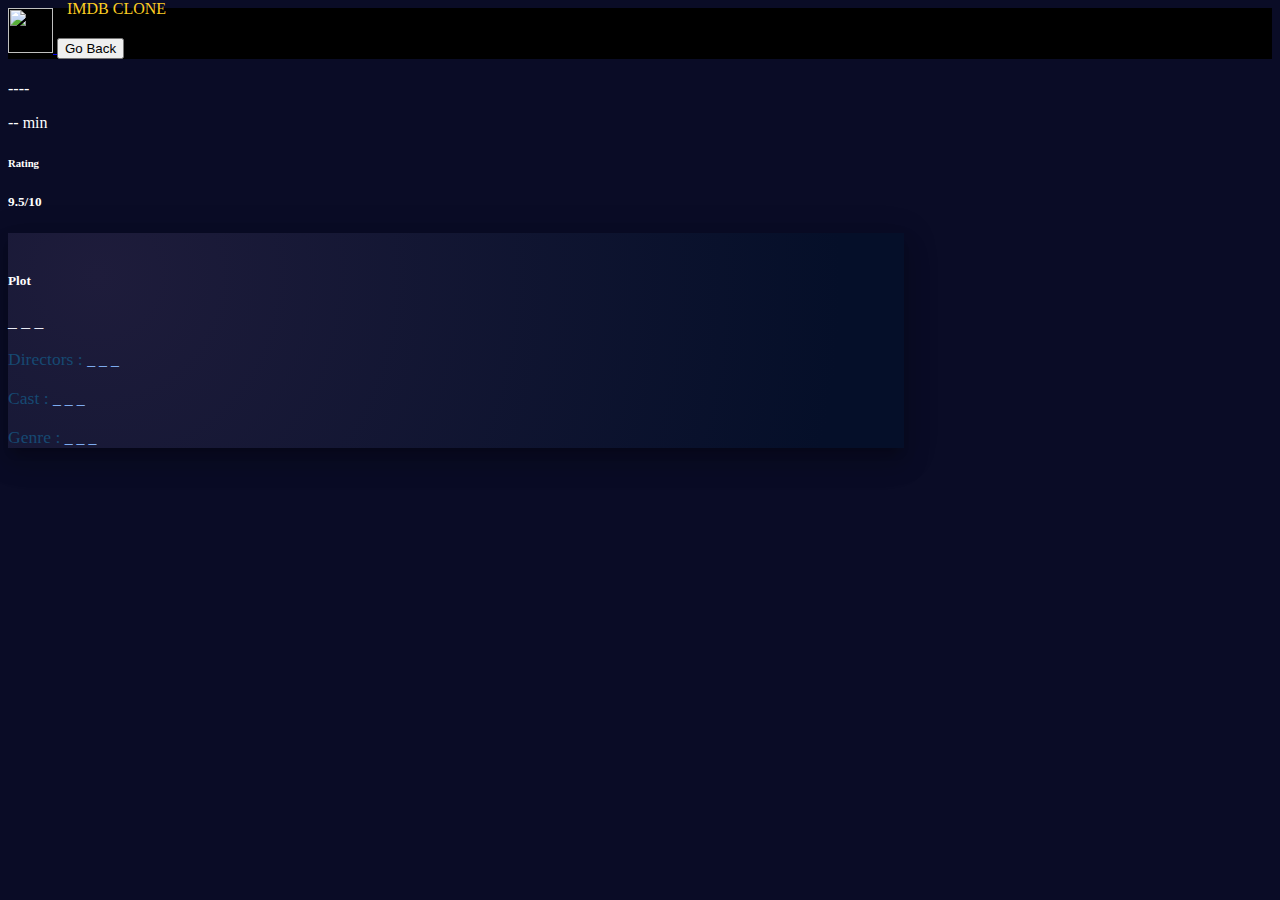
==== movie.html @ f615e348 "Add files via upload" ====
<!DOCTYPE html>
<html lang="en">
  <head>
    <meta charset="UTF-8" />
    <meta http-equiv="X-UA-Compatible" content="IE=edge" />
    <meta name="viewport" content="width=device-width, initial-scale=1.0" />
    <title>Movie Page</title>
    <link rel="icon" type="image/x-icon" href="images/favicon.png" />

    <!-- Bootstrap  -->
    <link
      href="https://cdn.jsdelivr.net/npm/bootstrap@5.2.0/dist/css/bootstrap.min.css"
      rel="stylesheet"
      integrity="sha384-gH2yIJqKdNHPEq0n4Mqa/HGKIhSkIHeL5AyhkYV8i59U5AR6csBvApHHNl/vI1Bx"
      crossorigin="anonymous"
    />

    <!-- FontAwesome -->
    <script
      src="https://kit.fontawesome.com/a8162db7fd.js"
      crossorigin="anonymous"
    ></script>

    <!-- Animate -->
    <link
      rel="stylesheet"
      href="https://cdnjs.cloudflare.com/ajax/libs/animate.css/4.1.1/animate.min.css"
    />

    <link rel="stylesheet" href="./css/movie.css" />
  </head>
  <body>
    <!-- NAVBAR -->
    <nav class="navbar px-2 nav-color">
      <div class="container-fluid">
        <a class="navbar-brand" href="index.html">
          <img
            src="https://upload.wikimedia.org/wikipedia/commons/thumb/6/69/IMDB_Logo_2016.svg/575px-IMDB_Logo_2016.svg.png"
            alt=""
            width="45"
            height="45"
            class="d-inline-block align-text-top"
          />
          <span class="pt-4 site-name"> IMDB CLONE </span>
        </a>
        <a href="index.html">
          <button type="button" class="btn btn-warning">
            <i class="fa-solid fa-angle-left"></i> Go Back
          </button>
        </a>
      </div>
    </nav>

    <!-- MAIN container -->
    <main class="container-fluid justify-content-center my-4">
      <!-- Title and rating container -->
      <div
        class="d-flex justify-content-between align-content-center mx-auto"
        style="max-width: 70vw"
      >
        <div>
          <h1 id="title">Movie name</h1>
          <p id="year" class="text-info d-inline-block">----</p>
          <span id="runtime" class="ms-4 text-info"> -- min</span>
        </div>

        <div>
          <h6 class="mt-3 mb-0 ms-4 text-warning">Rating</h6>
          <h5 class="mt-1">
            <i class="fa-solid fa-star"></i> <span id="rating"> 9.5/10 </span>
          </h5>
        </div>
      </div>

      <!-- Movie card -->
      <div
        class="card mb-3 mx-auto animate__animated animate__backInDown"
        style="max-width: 70vw"
      >
        <div class="row g-0">
          <div
            class="col-md-3 d-flex justify-content-center justify-content-lg-start"
          >
            <img
              id="poster"
              class="img-fluid rounded-start"
              style="max-height: 400px"
            />
          </div>
          <div class="col-md-8 my-2">
            <div class="card-body mt-3">
              <h5 class="card-title">Plot</h5>
              <p class="card-text" id="plot">_ _ _</p>

              <p class="info-type">
                Directors :
                <span id="director-names" class="information">_ _ _</span>
              </p>
              <p class="info-type">
                Cast :
                <span id="cast-names" class="information">_ _ _</span>
              </p>
              <p class="info-type">
                Genre :
                <span id="genre" class="information">_ _ _</span>
              </p>
            </div>
          </div>
        </div>
      </div>
    </main>

    <script src="./js/movieInfo.js"></script>
  </body>
</html>
---- css/movie.css ----
/* CSS Variables */
:root {
  --default-text-color: #fff;
  --logo-color: rgb(253, 206, 35);
  --page-background-color:  #0a0c26;
  --card-text-color: rgb(232, 233, 243);
  --info-color: #7dabef;
}

body {
  background-color: var(--page-background-color);
  color: var(--default-text-color);
}

/* NAVBAR */
.fa-star {
  color: var(--logo-color);
}
.nav-color{
  background-color: black;
}

.site-name {
  color: var(--logo-color);
  position: absolute;
  top: 0px;
  padding-left: 10px;
}

/* Movie card*/
.card {
  border: 0;
  background: radial-gradient(
    circle at 10% 20%,
    rgb(30, 28, 59) 0%,
    rgb(5, 15, 41) 90.2%
  );
  box-shadow: 0px 16px 24px 2px hsla(0, 0%, 0%, 0.14),
    0px 6px 30px 5px hsla(0, 0%, 0%, 0.12),
    0px 8px 10px -5px hsla(0, 0%, 0%, 0.2);
}

.card-text {
  text-align: justify;
  font-size: 1.1rem;
  font-weight: 400;
  color: var(--card-text-color);
}

.info-type {
  font-size: 1.1rem;
  font-weight: 500;
  color: rgb(22, 73, 114);
}

.information {
  font-weight: 500;
  font-size: 0.9em;
  color: var(--info-color);
}


/* Responsiveness */
@media screen and (max-width: 767px) {
  #poster {
    margin-top: 1rem;
    border-radius: 5px !important;
  }
}

@media screen and (max-width: 576px) {
  #title {
    font-size: x-large;
  }

  h6 {
    font-size: medium;
  }

  h5 {
    font-size: medium;
  }

  #poster {
    margin-top: 0px;
    width: 100%;
  }
}
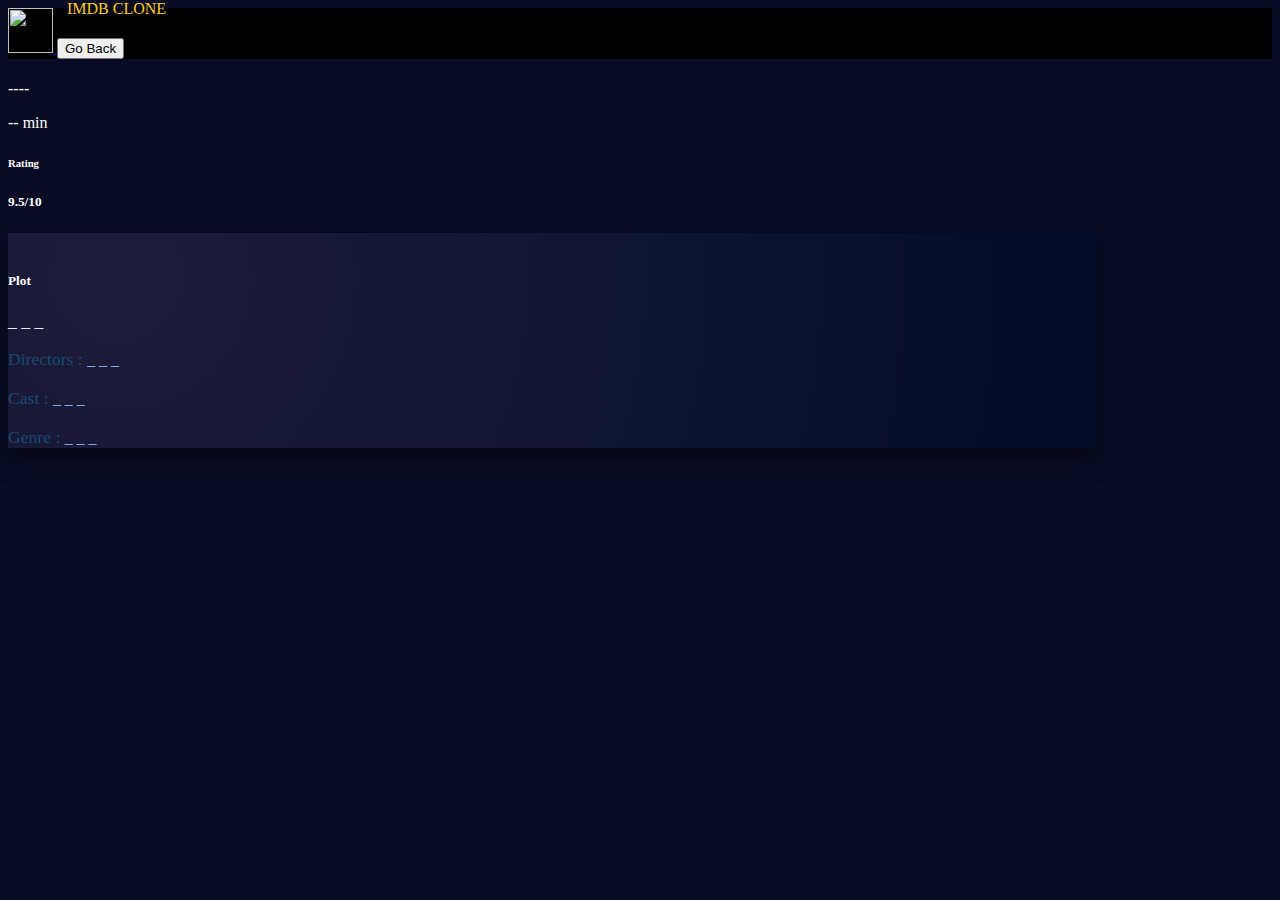
==== commit 0c6e28af: "Update movie.html" ====
--- a/movie.html
+++ b/movie.html
@@ -4,7 +4,7 @@
     <meta charset="UTF-8" />
     <meta http-equiv="X-UA-Compatible" content="IE=edge" />
     <meta name="viewport" content="width=device-width, initial-scale=1.0" />
-    <title>Movie Page</title>
+    <title>Movie Details</title>
     <link rel="icon" type="image/x-icon" href="images/favicon.png" />
 
     <!-- Bootstrap  -->
@@ -75,7 +75,7 @@
       <!-- Movie card -->
       <div
         class="card mb-3 mx-auto animate__animated animate__backInDown"
-        style="max-width: 70vw"
+        style="max-width: 85vw"
       >
         <div class="row g-0">
           <div
